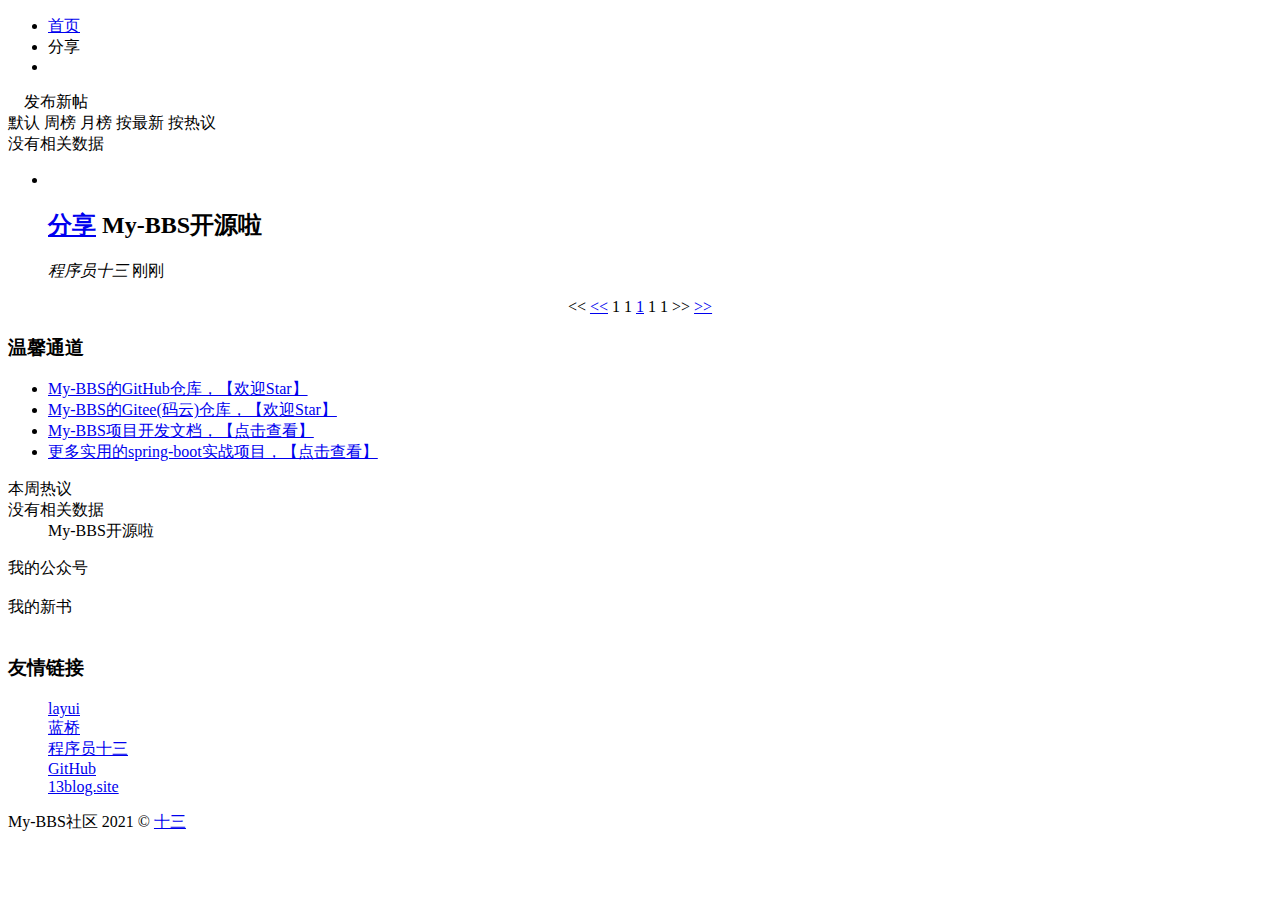
==== src/main/resources/templates/index.html @ f6adb963 "用户模块" ====
<!DOCTYPE html>
<html xmlns:th="http://www.thymeleaf.org">
<head th:replace="header::head-fragment('首页')">
</head>
<body>
<div th:replace="header::header-fragment"></div>

<div class="fly-panel fly-column">
    <div class="layui-container">
        <!-- 1.渲染页面顶部的帖子分类信息 -->
        <ul class="layui-clear">
            <li th:class="${null ==categoryId} ?'layui-hide-xs layui-this':''"><a href="/">首页</a></li>
            <th:block th:unless="${null == bbsPostCategories}">
                <th:block th:each="c : ${bbsPostCategories}">
                    <li th:class="${null !=categoryId and categoryId==c.categoryId} ?'layui-hide-xs layui-this':''">
                        <a th:href="@{${'/index?categoryId='+c.categoryId}}"
                           th:text="${c.categoryName}">分享</a>
                    </li>
                </th:block>
            </th:block>

            <li class="layui-hide-xs layui-hide-sm layui-show-md-inline-block"><span class="fly-mid"></span></li>
        </ul>

        <div class="fly-column-right layui-hide-xs">
            <span class="fly-search"><i class="layui-icon"></i></span>
            <a th:href="@{/addPostPage}" class="layui-btn">发布新帖</a>
        </div>
    </div>
</div>

<div class="layui-container">
    <div class="layui-row layui-col-space15">
        <div class="layui-col-md8">
            <div class="fly-panel" style="margin-bottom: 0;">
                <div class="fly-panel-title fly-filter">
                    <a th:href="@{/index(keyword=${keyword},categoryId=${categoryId},orderBy=${orderBy})}"
                       th:class="${period == null ? 'layui-this':''}">默认</a>
                    <span class="fly-mid"></span>
                    <a th:class="${period == 'hot7' ? 'layui-this':''}"
                       th:href="@{/index(period='hot7',keyword=${keyword},categoryId=${categoryId},orderBy=${orderBy})}">周榜</a>
                    <span class="fly-mid"></span>
                    <a th:class="${period == 'hot30' ? 'layui-this':''}"
                       th:href="@{/index(period='hot30',keyword=${keyword},categoryId=${categoryId},orderBy=${orderBy})}">月榜</a>
                    <span class="fly-mid"></span>
                    <span class="fly-filter-right layui-hide-xs">
                        <a th:href="@{/index(orderBy='new',period=${period},keyword=${keyword},categoryId=${categoryId})}"
                           th:class="${orderBy == 'new' ? 'layui-this':''}">按最新</a>
                            <span class="fly-mid"></span>
                        <a th:href="@{/index(orderBy='comment',period=${period},keyword=${keyword},categoryId=${categoryId})}"
                           th:class="${orderBy == 'comment' ? 'layui-this':''}">按热议</a>
                    </span>
                </div>
                <!-- 2.渲染帖子分页列表数据 -->
                <th:block th:if="${#lists.isEmpty(pageResult.list)}">
                    <!-- 无数据时 -->
                    <div class="fly-none">没有相关数据</div>
                </th:block>
                <th:block th:unless="${#lists.isEmpty(pageResult.list)}">
                    <ul class="fly-list">
                        <th:block th:each="bbsPostListEntity : ${pageResult.list}">
                            <li>
                                <a th:href="@{${'/userCenter/'+bbsPostListEntity.publishUserId}}" class="fly-avatar">
                                    <img th:src="@{${bbsPostListEntity.headImgUrl}}"
                                         th:alt="${bbsPostListEntity.nickName}">
                                </a>
                                <h2>
                                    <a href="##" class="layui-badge"
                                       th:text="${bbsPostListEntity.postCategoryName}">分享</a>
                                    <a th:href="@{${'/detail/'+bbsPostListEntity.postId}}"
                                       th:text="${bbsPostListEntity.postTitle}">My-BBS开源啦</a>
                                </h2>
                                <div class="fly-list-info">
                                    <a th:href="@{${'/userCenter/'+bbsPostListEntity.publishUserId}}" link>
                                        <cite th:text="${bbsPostListEntity.nickName}">程序员十三</cite>
                                    </a>
                                    <span th:text="${#dates.format(bbsPostListEntity.createTime, 'yyyy-MM-dd HH:mm:ss')}">刚刚</span>
                                    <span class="fly-list-kiss layui-hide-xs" title="赞"><i
                                            class="iconfont icon-zan"></i> <th:block
                                            th:text="${bbsPostListEntity.postCollects}"></th:block></span>
                                    <span class="fly-list-nums"><i class="iconfont icon-pinglun1" title="评论"></i> <th:block
                                            th:text="${bbsPostListEntity.postComments}"></th:block></span>
                                </div>
                                <div class="fly-list-badge">
                                </div>
                            </li>
                        </th:block>
                    </ul>
                    <!-- 3.生成分页按钮 -->
                    <div style="text-align: center">
                        <div class="laypage-main">
                            <th:block th:if="${pageResult.currPage>1}">
                                <a class="laypage-prev"
                                   th:href="@{/index(period=${keyword},page=${pageResult.currPage-1},keyword=${keyword},categoryId=${categoryId},orderBy=${orderBy})}">
                                    &lt;&lt;</a>
                            </th:block>
                            <th:block th:if="${pageResult.currPage==1}">
                                <a class="laypage-prev"
                                   href="##">
                                    &lt;&lt;</a>
                            </th:block>
                            <th:block th:if="${pageResult.currPage-2 >=1}">
                                <a class="laypage-prev"
                                   th:href="@{/index(period=${period},page=${pageResult.currPage-2},keyword=${keyword},categoryId=${categoryId},orderBy=${orderBy})}"
                                   th:text="${pageResult.currPage - 2}">1</a>
                            </th:block>
                            <th:block th:if="${pageResult.currPage-1 >=1}">
                                <a class="laypage-prev"
                                   th:href="@{/index(period=${period},page=${pageResult.currPage-1},keyword=${keyword},categoryId=${categoryId},orderBy=${orderBy})}"
                                   th:text="${pageResult.currPage - 1}">1</a>
                            </th:block>
                            <a href="##" class="laypage-curr" th:text="${pageResult.currPage}">1</a>
                            <th:block th:if="${pageResult.currPage+1<=pageResult.totalPage}">
                                <a class="laypage-next"
                                   th:href="@{/index(period=${period},page=${pageResult.currPage+1},keyword=${keyword},categoryId=${categoryId},orderBy=${orderBy})}"
                                   th:text="${pageResult.currPage + 1}">1</a>
                            </th:block>
                            <th:block th:if="${pageResult.currPage+2<=pageResult.totalPage}">
                                <a class="laypage-next"
                                   th:href="@{/index(period=${period},page=${pageResult.currPage+2},keyword=${keyword},categoryId=${categoryId},orderBy=${orderBy})}"
                                   th:text="${pageResult.currPage + 2}">1</a>
                            </th:block>
                            <th:block th:if="${pageResult.currPage<pageResult.totalPage}">
                                <a class="laypage-next"
                                   th:href="@{/index(period=${period},page=${pageResult.currPage+1},keyword=${keyword},categoryId=${categoryId},orderBy=${orderBy})}">
                                    &gt;&gt;</a>
                            </th:block>
                            <th:block th:if="${pageResult.currPage==pageResult.totalPage}">
                                <a class="laypage-next"
                                   href="##">
                                    &gt;&gt;</a>
                            </th:block>
                        </div>
                    </div>
                </th:block>
            </div>
        </div>
        <div class="layui-col-md4">

            <div class="fly-panel">
                <h3 class="fly-panel-title">温馨通道</h3>
                <ul class="fly-panel-main fly-list-static">
                    <li>
                        <a href="https://github.com/ZHENFENG13/My-BBS" target="_blank">My-BBS的GitHub仓库，【欢迎Star】</a>
                    </li>
                    <li>
                        <a href="https://gitee.com/ZHENFENG13/My-BBS" target="_blank">My-BBS的Gitee(码云)仓库，【欢迎Star】</a>
                    </li>

                    <li>
                        <a href="https://www.lanqiao.cn/users/358858/?tab=courses-publisheda" target="_blank">My-BBS项目开发文档，【点击查看】</a>
                    </li>
                    <li>
                        <a href="https://github.com/ZHENFENG13/spring-boot-projects" target="_blank">
                            更多实用的spring-boot实战项目，【点击查看】
                        </a>
                    </li>
                </ul>
            </div>
            <!-- 4.渲染本周热议列表 -->
            <dl class="fly-panel fly-list-one">
                <dt class="fly-panel-title">本周热议</dt>
                <th:block th:if="${#lists.isEmpty(hotTopicBBSPostList)}">
                    <!-- 无数据时 -->
                    <div class="fly-none">没有相关数据</div>
                </th:block>
                <th:block th:unless="${#lists.isEmpty(hotTopicBBSPostList)}">
                    <th:block th:each="bbsEntity : ${hotTopicBBSPostList}">
                        <dd>
                            <a th:href="@{'/detail/'+${bbsEntity.postId}}" th:text="${bbsEntity.postTitle}">My-BBS开源啦</a>
                            <span><i class="iconfont icon-pinglun1"></i> <th:block
                                    th:text="${bbsEntity.postComments}"></th:block></span>
                        </dd>
                    </th:block>
                </th:block>
            </dl>

            <div class="fly-panel">
                <div class="fly-panel-title">
                    我的公众号
                </div>
                <div class="fly-panel-main">
                    <a href="https://juejin.im/user/59199e22a22b9d0058279886" target="_blank">
                        <img style="max-width: 60%;" th:src="@{/images/my-gzh-qrcode.jpg}">
                    </a>
                </div>
            </div>

            <div class="fly-panel">
                <div class="fly-panel-title">
                    我的新书
                </div>
                <div class="fly-panel-main">
                    <a href="https://item.jd.com/12890115.html" target="_blank">
                        <img style="max-width: 60%;" th:src="@{/images/my-book01.png}">
                    </a>
                </div>
            </div>

            <div class="fly-panel fly-link">
                <h3 class="fly-panel-title">友情链接</h3>
                <dl class="fly-panel-main">
                    <dd><a href="http://www.layui.com/" target="_blank">layui</a>
                    <dd>
                    <dd><a href="https://www.lanqiao.cn/users/358858" target="_blank">蓝桥</a>
                    <dd>
                    <dd><a href="https://juejin.im/user/59199e22a22b9d0058279886" target="_blank">程序员十三</a>
                    <dd>
                    <dd><a href="https://github.com/ZHENFENG13/My-BBS" target="_blank">GitHub</a>
                    <dd>
                    <dd><a href="http://13blog.site" target="_blank">13blog.site</a>
                    <dd>
                </dl>
            </div>

        </div>
    </div>
</div>

<div class="fly-footer">
    <p>My-BBS社区 2021 &copy; <a href="https://github.com/ZHENFENG13/My-BBS" target="_blank">十三</a></p>
</div>

<script th:src="@{/layui/layui.js}"></script>
<script type="text/javascript">
    layui.use(['layer', 'element', 'jquery'], function () {
        var layer = layui.layer, $ = layui.$, element = layui.element;
        var device = layui.device();
        //阻止IE7以下访问
        if (device.ie && device.ie < 8) {
            layer.alert('如果您非得使用 IE 浏览器访问社区，那么请使用 IE8+');
        }
        //搜索
        $('.fly-search').on('click', function () {
            layer.open({
                type: 1
                , title: false
                , closeBtn: false
                //,shade: [0.1, '#fff']
                , shadeClose: true
                , maxWidth: 10000
                , skin: 'fly-layer-search'
                , content: ['<form action="/index">'
                    , '<input autocomplete="off" placeholder="搜索内容，回车跳转" type="text" name="keyword">'
                    , '</form>'].join('')
                , success: function (layero) {
                    var input = layero.find('input');
                    input.focus();
                    layero.find('form').submit(function () {
                        var val = input.val();
                        if (val.replace(/\s/g, '') === '') {
                            return false;
                        }
                        input.val(input.val());
                    });
                }
            })
        });
    });
</script>
</body>
</html>
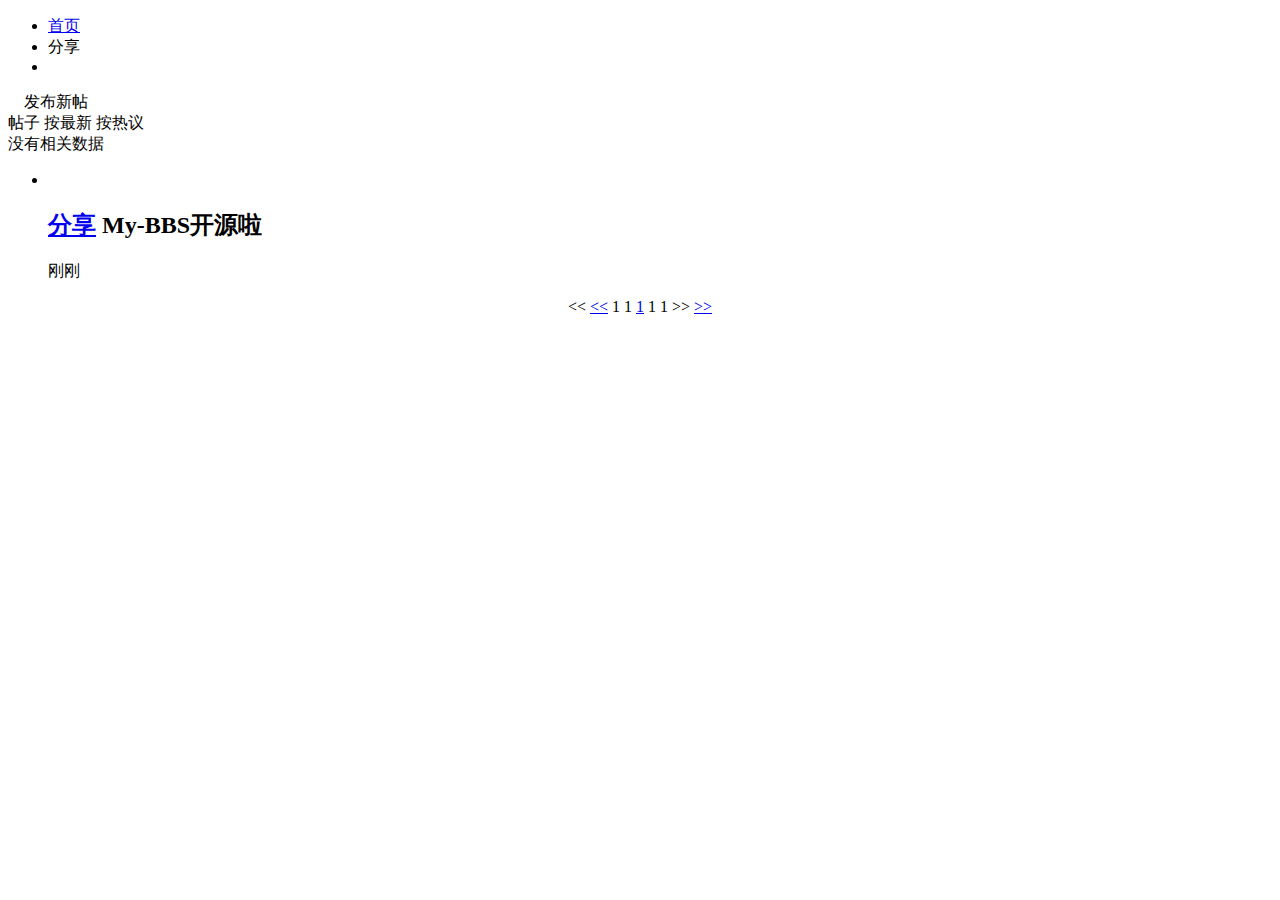
==== commit d7600265: "用户模块结合完毕" ====
--- a/src/main/resources/templates/index.html
+++ b/src/main/resources/templates/index.html
@@ -35,14 +35,14 @@
             <div class="fly-panel" style="margin-bottom: 0;">
                 <div class="fly-panel-title fly-filter">
                     <a th:href="@{/index(keyword=${keyword},categoryId=${categoryId},orderBy=${orderBy})}"
-                       th:class="${period == null ? 'layui-this':''}">默认</a>
+                       th:class="${period == null ? 'layui-this':''}">帖子</a>
                     <span class="fly-mid"></span>
-                    <a th:class="${period == 'hot7' ? 'layui-this':''}"
+                    <!-- <a th:class="${period == 'hot7' ? 'layui-this':''}"
                        th:href="@{/index(period='hot7',keyword=${keyword},categoryId=${categoryId},orderBy=${orderBy})}">周榜</a>
                     <span class="fly-mid"></span>
                     <a th:class="${period == 'hot30' ? 'layui-this':''}"
                        th:href="@{/index(period='hot30',keyword=${keyword},categoryId=${categoryId},orderBy=${orderBy})}">月榜</a>
-                    <span class="fly-mid"></span>
+                    <span class="fly-mid"></span> -->
                     <span class="fly-filter-right layui-hide-xs">
                         <a th:href="@{/index(orderBy='new',period=${period},keyword=${keyword},categoryId=${categoryId})}"
                            th:class="${orderBy == 'new' ? 'layui-this':''}">按最新</a>
@@ -72,7 +72,7 @@
                                 </h2>
                                 <div class="fly-list-info">
                                     <a th:href="@{${'/userCenter/'+bbsPostListEntity.publishUserId}}" link>
-                                        <cite th:text="${bbsPostListEntity.nickName}">程序员十三</cite>
+                                        <cite th:text="${bbsPostListEntity.nickName}"></cite>
                                     </a>
                                     <span th:text="${#dates.format(bbsPostListEntity.createTime, 'yyyy-MM-dd HH:mm:ss')}">刚刚</span>
                                     <span class="fly-list-kiss layui-hide-xs" title="赞"><i
@@ -137,7 +137,7 @@
         </div>
         <div class="layui-col-md4">
 
-            <div class="fly-panel">
+            <!-- <div class="fly-panel">
                 <h3 class="fly-panel-title">温馨通道</h3>
                 <ul class="fly-panel-main fly-list-static">
                     <li>
@@ -156,13 +156,13 @@
                         </a>
                     </li>
                 </ul>
-            </div>
+            </div> -->
             <!-- 4.渲染本周热议列表 -->
-            <dl class="fly-panel fly-list-one">
+            <!-- <dl class="fly-panel fly-list-one">
                 <dt class="fly-panel-title">本周热议</dt>
-                <th:block th:if="${#lists.isEmpty(hotTopicBBSPostList)}">
+                <th:block th:if="${#lists.isEmpty(hotTopicBBSPostList)}"> -->
                     <!-- 无数据时 -->
-                    <div class="fly-none">没有相关数据</div>
+                    <!-- <div class="fly-none">没有相关数据</div>
                 </th:block>
                 <th:block th:unless="${#lists.isEmpty(hotTopicBBSPostList)}">
                     <th:block th:each="bbsEntity : ${hotTopicBBSPostList}">
@@ -173,9 +173,9 @@
                         </dd>
                     </th:block>
                 </th:block>
-            </dl>
-
-            <div class="fly-panel">
+            </dl> -->
+
+            <!-- <div class="fly-panel">
                 <div class="fly-panel-title">
                     我的公众号
                 </div>
@@ -195,9 +195,9 @@
                         <img style="max-width: 60%;" th:src="@{/images/my-book01.png}">
                     </a>
                 </div>
-            </div>
-
-            <div class="fly-panel fly-link">
+            </div> -->
+
+            <!-- <div class="fly-panel fly-link">
                 <h3 class="fly-panel-title">友情链接</h3>
                 <dl class="fly-panel-main">
                     <dd><a href="http://www.layui.com/" target="_blank">layui</a>
@@ -211,17 +211,17 @@
                     <dd><a href="http://13blog.site" target="_blank">13blog.site</a>
                     <dd>
                 </dl>
-            </div>
+            </div> -->
 
         </div>
     </div>
 </div>
 
 <div class="fly-footer">
-    <p>My-BBS社区 2021 &copy; <a href="https://github.com/ZHENFENG13/My-BBS" target="_blank">十三</a></p>
+<!--    <p>My-BBS社区 2021 &copy; <a href="https://github.com/ZHENFENG13/My-BBS" target="_blank">十三</a></p>-->
 </div>
 
-<script th:src="@{/layui/layui.js}"></script>
+<script th:src="@{/modules/layui/layui.js}"></script>
 <script type="text/javascript">
     layui.use(['layer', 'element', 'jquery'], function () {
         var layer = layui.layer, $ = layui.$, element = layui.element;
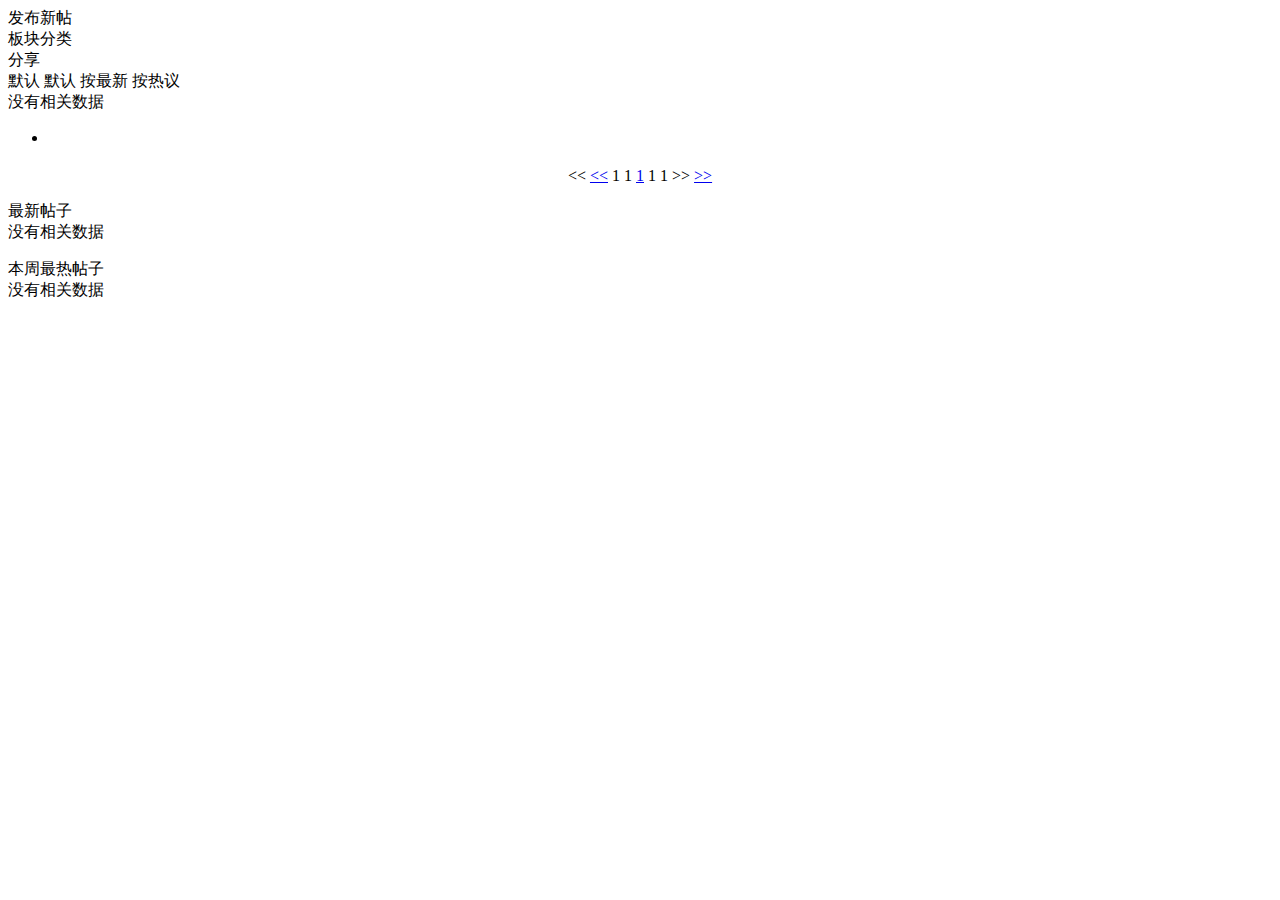
==== commit e96cd75d: "项目完成" ====
--- a/src/main/resources/templates/index.html
+++ b/src/main/resources/templates/index.html
@@ -1,262 +1,210 @@
 <!DOCTYPE html>
 <html xmlns:th="http://www.thymeleaf.org">
+
 <head th:replace="header::head-fragment('首页')">
+
 </head>
+
 <body>
-<div th:replace="header::header-fragment"></div>
-
-<div class="fly-panel fly-column">
-    <div class="layui-container">
-        <!-- 1.渲染页面顶部的帖子分类信息 -->
-        <ul class="layui-clear">
-            <li th:class="${null ==categoryId} ?'layui-hide-xs layui-this':''"><a href="/">首页</a></li>
-            <th:block th:unless="${null == bbsPostCategories}">
-                <th:block th:each="c : ${bbsPostCategories}">
-                    <li th:class="${null !=categoryId and categoryId==c.categoryId} ?'layui-hide-xs layui-this':''">
-                        <a th:href="@{${'/index?categoryId='+c.categoryId}}"
-                           th:text="${c.categoryName}">分享</a>
-                    </li>
-                </th:block>
-            </th:block>
-
-            <li class="layui-hide-xs layui-hide-sm layui-show-md-inline-block"><span class="fly-mid"></span></li>
-        </ul>
-
-        <div class="fly-column-right layui-hide-xs">
-            <span class="fly-search"><i class="layui-icon"></i></span>
-            <a th:href="@{/addPostPage}" class="layui-btn">发布新帖</a>
+    <div th:replace="header::header-fragment"></div>
+
+    <div class="fly-panel fly-column">
+        <div class="layui-container">
+            <div class="fly-column-right layui-hide-xs">
+                <a th:href="@{/addPostPage}" class="layui-btn">发布新帖</a>
+            </div>
         </div>
     </div>
-</div>
-
-<div class="layui-container">
-    <div class="layui-row layui-col-space15">
-        <div class="layui-col-md8">
-            <div class="fly-panel" style="margin-bottom: 0;">
-                <div class="fly-panel-title fly-filter">
-                    <a th:href="@{/index(keyword=${keyword},categoryId=${categoryId},orderBy=${orderBy})}"
-                       th:class="${period == null ? 'layui-this':''}">帖子</a>
-                    <span class="fly-mid"></span>
-                    <!-- <a th:class="${period == 'hot7' ? 'layui-this':''}"
-                       th:href="@{/index(period='hot7',keyword=${keyword},categoryId=${categoryId},orderBy=${orderBy})}">周榜</a>
-                    <span class="fly-mid"></span>
-                    <a th:class="${period == 'hot30' ? 'layui-this':''}"
-                       th:href="@{/index(period='hot30',keyword=${keyword},categoryId=${categoryId},orderBy=${orderBy})}">月榜</a>
-                    <span class="fly-mid"></span> -->
-                    <span class="fly-filter-right layui-hide-xs">
-                        <a th:href="@{/index(orderBy='new',period=${period},keyword=${keyword},categoryId=${categoryId})}"
-                           th:class="${orderBy == 'new' ? 'layui-this':''}">按最新</a>
+
+    <div class="layui-container">
+        <div class="layui-row layui-col-space15">
+            <div class="layui-col-md3">
+                <div class="board-container">
+                    <div class="title">
+                        板块分类
+                    </div>
+                    <div class="board">
+                        <th:block th:unless="${null == bbsPostCategories}">
+                            <th:block th:each="c : ${bbsPostCategories}">
+                                <div th:class="board-item ">
+                                    <a th:href="@{${'/index?categoryId='+c.categoryId}}"
+                                        th:text="${c.categoryName}">分享</a>
+                                </div>
+                            </th:block>
+                        </th:block>
+                        <!-- <div class="board-item" >技术讨论</div>
+                        <div class="board-item">资源分享</div>
+                        <div class="board-item">问题求助</div>
+                        <div class="board-item">灌水区</div>
+                        <div class="board-item">活动专区</div> -->
+                    </div>
+                </div>
+            </div>
+            <div class="layui-col-md6">
+                <div class="fly-panel" style="margin-bottom: 0;">
+                    <div class="fly-panel-title fly-filter">
+                        <a th:if="${null ==categoryId}">默认</a>
+                        <th:block th:unless="${null == bbsPostCategories}">
+                            <th:block th:each="c : ${bbsPostCategories}">
+                                <a th:if="${null !=categoryId and categoryId==c.categoryId}"
+                                    th:text="${c.categoryName}">默认
+                                </a>
+                            </th:block>
+                        </th:block>
+                        <!-- <a th:href="@{/index(keyword=${keyword},categoryId=${categoryId},orderBy=${orderBy})}"
+                            th:class="${period == null ? 'layui-this':''}">默认</a> -->
+
+                        <span class="fly-filter-right layui-hide-xs">
+                            <a th:href="@{/index(orderBy='new',period=${period},keyword=${keyword},categoryId=${categoryId})}"
+                                th:class="${orderBy == 'new' ? 'layui-this':''}">按最新</a>
                             <span class="fly-mid"></span>
-                        <a th:href="@{/index(orderBy='comment',period=${period},keyword=${keyword},categoryId=${categoryId})}"
-                           th:class="${orderBy == 'comment' ? 'layui-this':''}">按热议</a>
-                    </span>
+                            <a th:href="@{/index(orderBy='comment',period=${period},keyword=${keyword},categoryId=${categoryId})}"
+                                th:class="${orderBy == 'comment' ? 'layui-this':''}">按热议</a>
+                        </span>
+                    </div>
+                    <!-- 1.渲染帖子分页列表数据 -->
+                    <th:block th:if="${#lists.isEmpty(pageResult.list)}">
+                        <!-- 无数据时 -->
+                        <div class="fly-none">没有相关数据</div>
+                    </th:block>
+                    <th:block th:unless="${#lists.isEmpty(pageResult.list)}">
+                        <ul class="fly-list">
+                            <th:block th:each="bbsPostListEntity : ${pageResult.list}">
+                                <li>
+                                    <a th:href="@{${'/userCenter/'+bbsPostListEntity.publishUserId}}"
+                                        class="fly-avatar">
+                                        <img th:src="@{${bbsPostListEntity.headImgUrl}}"
+                                            th:alt="${bbsPostListEntity.nickName}">
+                                    </a>
+                                    <h2>
+                                        <a href="##" class="layui-badge"
+                                            th:text="${bbsPostListEntity.postCategoryName}"></a>
+                                        <a th:href="@{${'/detail/'+bbsPostListEntity.postId}}"
+                                            th:text="${bbsPostListEntity.postTitle}"></a>
+                                    </h2>
+                                    <div class="fly-list-info">
+                                        <a th:href="@{${'/userCenter/'+bbsPostListEntity.publishUserId}}" link>
+                                            <cite th:text="${bbsPostListEntity.nickName}"></cite>
+                                        </a>
+                                        <span
+                                            th:text="${#dates.format(bbsPostListEntity.createTime, 'yyyy-MM-dd HH:mm:ss')}"></span>
+                                        <span class="fly-list-kiss layui-hide-xs" title="赞"><i
+                                                class="iconfont icon-zan"></i>
+                                            <th:block th:text="${bbsPostListEntity.postCollects}"></th:block>
+                                        </span>
+                                        <span class="fly-list-nums"><i class="iconfont icon-pinglun1" title="评论"></i>
+                                            <th:block th:text="${bbsPostListEntity.postComments}"></th:block>
+                                        </span>
+                                    </div>
+                                    <div class="fly-list-badge">
+                                    </div>
+                                </li>
+                            </th:block>
+                        </ul>
+                        <!-- 2.生成分页按钮 -->
+                        <div style="text-align: center">
+                            <div class="laypage-main">
+                                <th:block th:if="${pageResult.currPage>1}">
+                                    <a class="laypage-prev"
+                                        th:href="@{/index(period=${keyword},page=${pageResult.currPage-1},keyword=${keyword},categoryId=${categoryId},orderBy=${orderBy})}">
+                                        &lt;&lt;</a>
+                                </th:block>
+                                <th:block th:if="${pageResult.currPage==1}">
+                                    <a class="laypage-prev" href="##">
+                                        &lt;&lt;</a>
+                                </th:block>
+                                <th:block th:if="${pageResult.currPage-2 >=1}">
+                                    <a class="laypage-prev"
+                                        th:href="@{/index(period=${period},page=${pageResult.currPage-2},keyword=${keyword},categoryId=${categoryId},orderBy=${orderBy})}"
+                                        th:text="${pageResult.currPage - 2}">1</a>
+                                </th:block>
+                                <th:block th:if="${pageResult.currPage-1 >=1}">
+                                    <a class="laypage-prev"
+                                        th:href="@{/index(period=${period},page=${pageResult.currPage-1},keyword=${keyword},categoryId=${categoryId},orderBy=${orderBy})}"
+                                        th:text="${pageResult.currPage - 1}">1</a>
+                                </th:block>
+                                <a href="##" class="laypage-curr" th:text="${pageResult.currPage}">1</a>
+                                <th:block th:if="${pageResult.currPage+1<=pageResult.totalPage}">
+                                    <a class="laypage-next"
+                                        th:href="@{/index(period=${period},page=${pageResult.currPage+1},keyword=${keyword},categoryId=${categoryId},orderBy=${orderBy})}"
+                                        th:text="${pageResult.currPage + 1}">1</a>
+                                </th:block>
+                                <th:block th:if="${pageResult.currPage+2<=pageResult.totalPage}">
+                                    <a class="laypage-next"
+                                        th:href="@{/index(period=${period},page=${pageResult.currPage+2},keyword=${keyword},categoryId=${categoryId},orderBy=${orderBy})}"
+                                        th:text="${pageResult.currPage + 2}">1</a>
+                                </th:block>
+                                <th:block th:if="${pageResult.currPage<pageResult.totalPage}">
+                                    <a class="laypage-next"
+                                        th:href="@{/index(period=${period},page=${pageResult.currPage+1},keyword=${keyword},categoryId=${categoryId},orderBy=${orderBy})}">
+                                        &gt;&gt;</a>
+                                </th:block>
+                                <th:block th:if="${pageResult.currPage==pageResult.totalPage}">
+                                    <a class="laypage-next" href="##">
+                                        &gt;&gt;</a>
+                                </th:block>
+                            </div>
+                        </div>
+                    </th:block>
                 </div>
-                <!-- 2.渲染帖子分页列表数据 -->
-                <th:block th:if="${#lists.isEmpty(pageResult.list)}">
-                    <!-- 无数据时 -->
-                    <div class="fly-none">没有相关数据</div>
-                </th:block>
-                <th:block th:unless="${#lists.isEmpty(pageResult.list)}">
-                    <ul class="fly-list">
-                        <th:block th:each="bbsPostListEntity : ${pageResult.list}">
-                            <li>
-                                <a th:href="@{${'/userCenter/'+bbsPostListEntity.publishUserId}}" class="fly-avatar">
-                                    <img th:src="@{${bbsPostListEntity.headImgUrl}}"
-                                         th:alt="${bbsPostListEntity.nickName}">
-                                </a>
-                                <h2>
-                                    <a href="##" class="layui-badge"
-                                       th:text="${bbsPostListEntity.postCategoryName}">分享</a>
-                                    <a th:href="@{${'/detail/'+bbsPostListEntity.postId}}"
-                                       th:text="${bbsPostListEntity.postTitle}">My-BBS开源啦</a>
-                                </h2>
-                                <div class="fly-list-info">
-                                    <a th:href="@{${'/userCenter/'+bbsPostListEntity.publishUserId}}" link>
-                                        <cite th:text="${bbsPostListEntity.nickName}"></cite>
-                                    </a>
-                                    <span th:text="${#dates.format(bbsPostListEntity.createTime, 'yyyy-MM-dd HH:mm:ss')}">刚刚</span>
-                                    <span class="fly-list-kiss layui-hide-xs" title="赞"><i
-                                            class="iconfont icon-zan"></i> <th:block
-                                            th:text="${bbsPostListEntity.postCollects}"></th:block></span>
-                                    <span class="fly-list-nums"><i class="iconfont icon-pinglun1" title="评论"></i> <th:block
-                                            th:text="${bbsPostListEntity.postComments}"></th:block></span>
-                                </div>
-                                <div class="fly-list-badge">
-                                </div>
-                            </li>
-                        </th:block>
-                    </ul>
-                    <!-- 3.生成分页按钮 -->
-                    <div style="text-align: center">
-                        <div class="laypage-main">
-                            <th:block th:if="${pageResult.currPage>1}">
-                                <a class="laypage-prev"
-                                   th:href="@{/index(period=${keyword},page=${pageResult.currPage-1},keyword=${keyword},categoryId=${categoryId},orderBy=${orderBy})}">
-                                    &lt;&lt;</a>
-                            </th:block>
-                            <th:block th:if="${pageResult.currPage==1}">
-                                <a class="laypage-prev"
-                                   href="##">
-                                    &lt;&lt;</a>
-                            </th:block>
-                            <th:block th:if="${pageResult.currPage-2 >=1}">
-                                <a class="laypage-prev"
-                                   th:href="@{/index(period=${period},page=${pageResult.currPage-2},keyword=${keyword},categoryId=${categoryId},orderBy=${orderBy})}"
-                                   th:text="${pageResult.currPage - 2}">1</a>
-                            </th:block>
-                            <th:block th:if="${pageResult.currPage-1 >=1}">
-                                <a class="laypage-prev"
-                                   th:href="@{/index(period=${period},page=${pageResult.currPage-1},keyword=${keyword},categoryId=${categoryId},orderBy=${orderBy})}"
-                                   th:text="${pageResult.currPage - 1}">1</a>
-                            </th:block>
-                            <a href="##" class="laypage-curr" th:text="${pageResult.currPage}">1</a>
-                            <th:block th:if="${pageResult.currPage+1<=pageResult.totalPage}">
-                                <a class="laypage-next"
-                                   th:href="@{/index(period=${period},page=${pageResult.currPage+1},keyword=${keyword},categoryId=${categoryId},orderBy=${orderBy})}"
-                                   th:text="${pageResult.currPage + 1}">1</a>
-                            </th:block>
-                            <th:block th:if="${pageResult.currPage+2<=pageResult.totalPage}">
-                                <a class="laypage-next"
-                                   th:href="@{/index(period=${period},page=${pageResult.currPage+2},keyword=${keyword},categoryId=${categoryId},orderBy=${orderBy})}"
-                                   th:text="${pageResult.currPage + 2}">1</a>
-                            </th:block>
-                            <th:block th:if="${pageResult.currPage<pageResult.totalPage}">
-                                <a class="laypage-next"
-                                   th:href="@{/index(period=${period},page=${pageResult.currPage+1},keyword=${keyword},categoryId=${categoryId},orderBy=${orderBy})}">
-                                    &gt;&gt;</a>
-                            </th:block>
-                            <th:block th:if="${pageResult.currPage==pageResult.totalPage}">
-                                <a class="laypage-next"
-                                   href="##">
-                                    &gt;&gt;</a>
-                            </th:block>
-                        </div>
-                    </div>
-                </th:block>
-            </div>
-        </div>
-        <div class="layui-col-md4">
-
-            <!-- <div class="fly-panel">
-                <h3 class="fly-panel-title">温馨通道</h3>
-                <ul class="fly-panel-main fly-list-static">
-                    <li>
-                        <a href="https://github.com/ZHENFENG13/My-BBS" target="_blank">My-BBS的GitHub仓库，【欢迎Star】</a>
-                    </li>
-                    <li>
-                        <a href="https://gitee.com/ZHENFENG13/My-BBS" target="_blank">My-BBS的Gitee(码云)仓库，【欢迎Star】</a>
-                    </li>
-
-                    <li>
-                        <a href="https://www.lanqiao.cn/users/358858/?tab=courses-publisheda" target="_blank">My-BBS项目开发文档，【点击查看】</a>
-                    </li>
-                    <li>
-                        <a href="https://github.com/ZHENFENG13/spring-boot-projects" target="_blank">
-                            更多实用的spring-boot实战项目，【点击查看】
-                        </a>
-                    </li>
-                </ul>
-            </div> -->
-            <!-- 4.渲染本周热议列表 -->
-            <!-- <dl class="fly-panel fly-list-one">
-                <dt class="fly-panel-title">本周热议</dt>
-                <th:block th:if="${#lists.isEmpty(hotTopicBBSPostList)}"> -->
-                    <!-- 无数据时 -->
-                    <!-- <div class="fly-none">没有相关数据</div>
-                </th:block>
-                <th:block th:unless="${#lists.isEmpty(hotTopicBBSPostList)}">
-                    <th:block th:each="bbsEntity : ${hotTopicBBSPostList}">
-                        <dd>
-                            <a th:href="@{'/detail/'+${bbsEntity.postId}}" th:text="${bbsEntity.postTitle}">My-BBS开源啦</a>
-                            <span><i class="iconfont icon-pinglun1"></i> <th:block
-                                    th:text="${bbsEntity.postComments}"></th:block></span>
-                        </dd>
-                    </th:block>
-                </th:block>
-            </dl> -->
-
-            <!-- <div class="fly-panel">
-                <div class="fly-panel-title">
-                    我的公众号
-                </div>
-                <div class="fly-panel-main">
-                    <a href="https://juejin.im/user/59199e22a22b9d0058279886" target="_blank">
-                        <img style="max-width: 60%;" th:src="@{/images/my-gzh-qrcode.jpg}">
-                    </a>
-                </div>
-            </div>
-
-            <div class="fly-panel">
-                <div class="fly-panel-title">
-                    我的新书
-                </div>
-                <div class="fly-panel-main">
-                    <a href="https://item.jd.com/12890115.html" target="_blank">
-                        <img style="max-width: 60%;" th:src="@{/images/my-book01.png}">
-                    </a>
-                </div>
-            </div> -->
-
-            <!-- <div class="fly-panel fly-link">
-                <h3 class="fly-panel-title">友情链接</h3>
-                <dl class="fly-panel-main">
-                    <dd><a href="http://www.layui.com/" target="_blank">layui</a>
-                    <dd>
-                    <dd><a href="https://www.lanqiao.cn/users/358858" target="_blank">蓝桥</a>
-                    <dd>
-                    <dd><a href="https://juejin.im/user/59199e22a22b9d0058279886" target="_blank">程序员十三</a>
-                    <dd>
-                    <dd><a href="https://github.com/ZHENFENG13/My-BBS" target="_blank">GitHub</a>
-                    <dd>
-                    <dd><a href="http://13blog.site" target="_blank">13blog.site</a>
-                    <dd>
+            </div>
+            <div class="layui-col-md3">
+                <dl class="fly-panel fly-list-one">
+                    <dt class="fly-panel-title">最新帖子</dt>
+                    <th:block th:if="${#lists.isEmpty(newTopicBBSPostList)}">
+                        <!-- 无数据时 -->
+                        <div class="fly-none">没有相关数据</div>
+                    </th:block>
+                    <th:block th:unless="${#lists.isEmpty(newTopicBBSPostList)}">
+                        <th:block th:each="bbsEntity : ${newTopicBBSPostList}">
+                            <dd>
+                                <a th:href="@{'/detail/'+${bbsEntity.postId}}"
+                                    th:text="${bbsEntity.postTitle}"></a>
+                                <span><i class="iconfont icon-pinglun1"></i>
+                                    <th:block th:text="${bbsEntity.postComments}"></th:block>
+                                </span>
+                            </dd>
+                        </th:block>
+                    </th:block>
                 </dl>
-            </div> -->
-
+                <!-- 3.渲染本周热议列表 -->
+                <dl class="fly-panel fly-list-one">
+                    <dt class="fly-panel-title">本周最热帖子</dt>
+                    <th:block th:if="${#lists.isEmpty(hotTopicBBSPostList)}">
+                        <!-- 无数据时 -->
+                        <div class="fly-none">没有相关数据</div>
+                    </th:block>
+                    <th:block th:unless="${#lists.isEmpty(hotTopicBBSPostList)}">
+                        <th:block th:each="bbsEntity : ${hotTopicBBSPostList}">
+                            <dd>
+                                <a th:href="@{'/detail/'+${bbsEntity.postId}}"
+                                    th:text="${bbsEntity.postTitle}"></a>
+                                <span><i class="iconfont icon-pinglun1"></i>
+                                    <th:block th:text="${bbsEntity.postComments}"></th:block>
+                                </span>
+                            </dd>
+                        </th:block>
+                    </th:block>
+                </dl>
+
+            </div>
         </div>
     </div>
-</div>
-
-<div class="fly-footer">
-<!--    <p>My-BBS社区 2021 &copy; <a href="https://github.com/ZHENFENG13/My-BBS" target="_blank">十三</a></p>-->
-</div>
-
-<script th:src="@{/modules/layui/layui.js}"></script>
-<script type="text/javascript">
-    layui.use(['layer', 'element', 'jquery'], function () {
-        var layer = layui.layer, $ = layui.$, element = layui.element;
-        var device = layui.device();
-        //阻止IE7以下访问
-        if (device.ie && device.ie < 8) {
-            layer.alert('如果您非得使用 IE 浏览器访问社区，那么请使用 IE8+');
-        }
-        //搜索
-        $('.fly-search').on('click', function () {
-            layer.open({
-                type: 1
-                , title: false
-                , closeBtn: false
-                //,shade: [0.1, '#fff']
-                , shadeClose: true
-                , maxWidth: 10000
-                , skin: 'fly-layer-search'
-                , content: ['<form action="/index">'
-                    , '<input autocomplete="off" placeholder="搜索内容，回车跳转" type="text" name="keyword">'
-                    , '</form>'].join('')
-                , success: function (layero) {
-                    var input = layero.find('input');
-                    input.focus();
-                    layero.find('form').submit(function () {
-                        var val = input.val();
-                        if (val.replace(/\s/g, '') === '') {
-                            return false;
-                        }
-                        input.val(input.val());
-                    });
-                }
-            })
+
+  
+    <script src="https://cdn.staticfile.org/layui/2.5.7/layui.js"></script>
+    <script th:src="@{/js/public.js}"></script>
+    <script type="text/javascript">
+        layui.use(['layer', 'element', 'jquery'], function () {
+            var layer = layui.layer, $ = layui.$, element = layui.element;
+            var device = layui.device();
+            //阻止IE7以下访问
+            if (device.ie && device.ie < 8) {
+                layer.alert('如果您非得使用 IE 浏览器访问社区，那么请使用 IE8+');
+            }
         });
-    });
-</script>
+
+    </script>
 </body>
+
 </html>